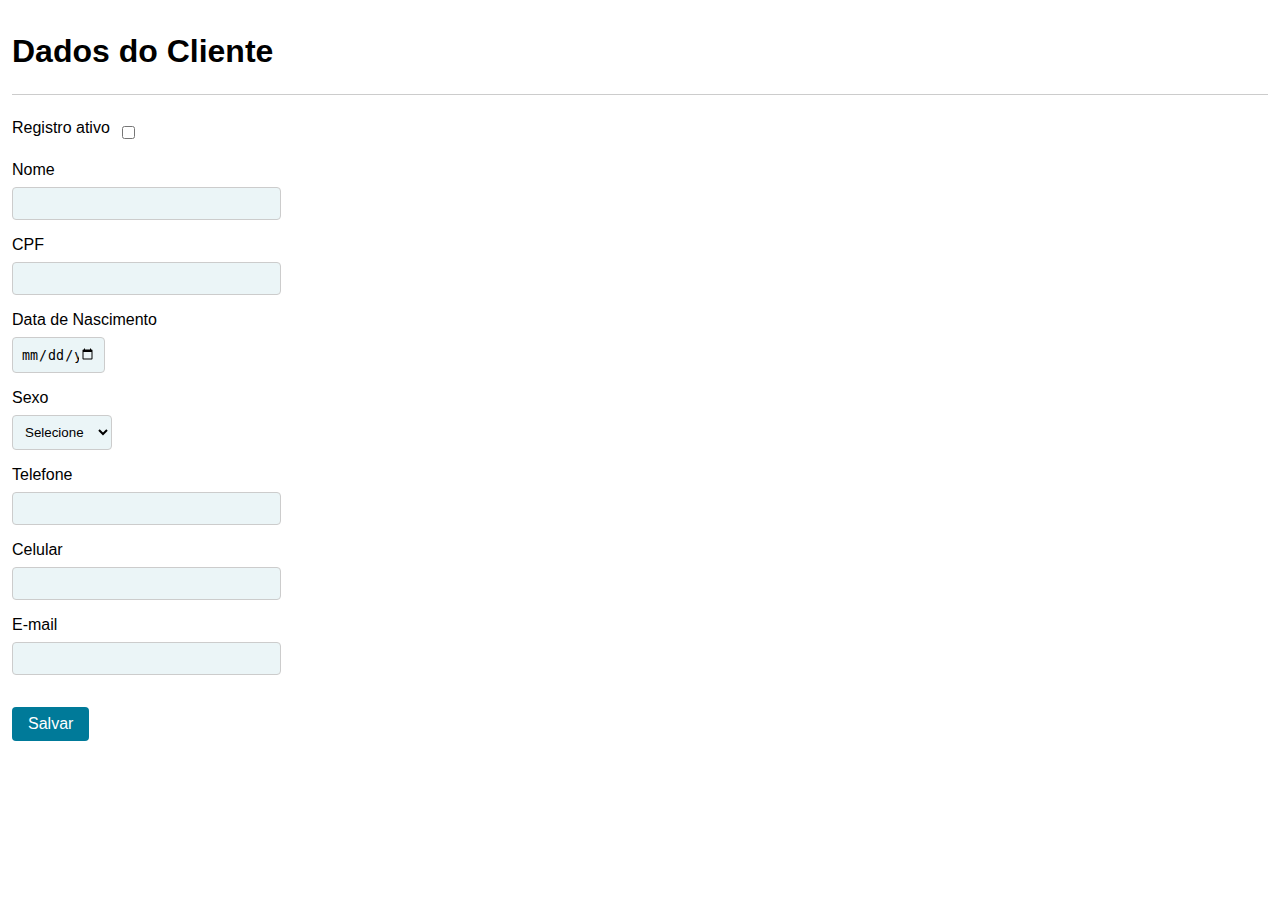
==== springboot/src/main/resources/templates/cliente/formulario.html @ e54719d7 "bugDaURLResolvido" ====
<!DOCTYPE html>
<html lang="en">
<head>
<meta charset="UTF-8">
<title>Formulario de clientes</title>
<link rel="stylesheet" href="/springboot/bin//src/main/resources/static/Cliente/formulario.css">
</head>
<body>
	<div>
		<h1>Dados do Cliente</h1>
		<hr>

		<form th:action="@{/clientes}" th:object="${cliente}" method="POST">
			<input id="ativo" type="hidden" th:field="*{id}" />
			<div class="flg_ativo">
				<label for="ativo">Registro ativo</label> <input id="ativo"
					type="checkbox" th:field="*{ativo}" />
			</div>
			<div class="nome">
				<label for="nome">Nome</label> <input id="nome" type="text"
					th:field="*{nome}" />

			</div>
			<div>

				<label for="cpf">CPF</label> <input id="cpf" type="text"
					th:field="*{cpf}" />
			</div>
			<div class="data_nascimento">
				<label for="dataDeNascimento">Data de Nascimento</label> <input
					id="dataDeNascimento" type="date" th:field="*{dataDeNascimento}" />

			</div>
			<div class="sexo">
				<label for="sexo">Sexo</label> <select id="sexo" th:field="*{sexo}">
					<option value="">Selecione a opção</option>
					<option value="MASCULINO">Masculino</option>
					<option value="FEMININO">Feminino</option>
				</select>

			</div>

			<div>

				<label for="telefone">Telefone</label> <input id="telefone"
					type="text" th:field="*{telefone}" />
			</div>
			<div>
				<label for="celular">Celular</label> <input id="celular" type="text"
					th:field="*{celular}" />
			</div>
			<div>
				<label for="email">E-mail</label> <input id="email" type="text"
					th:field="*{email}" />

			</div>

			<div>
				<input type="submit" value="Salvar" />
			</div>
		</form>
	</div>
</body>
</html>
---- springboot/bin/src/main/resources/static/Cliente/formulario.css ----
/* Estilização geral */

body {
	font-family: Arial, sans-serif;
	margin: 10px;
	padding: 2px;
}

h1 {
	font-size: 2rem;
	margin-bottom: 1rem;
}

hr {
	margin: 1.5rem 0;
	border: none;
	border-top: 1px solid #ccc;
}

label {
	display: block;
	margin-bottom: 0.5rem;
}

input[type="text"],
input[type="date"],
select {
	padding: 0.5rem;
	border: 1px solid #ccc;
	border-radius: 4px;
	margin-bottom: 1rem;
	width: 40%;
	background-color: rgba(0, 122, 153, 0.08);
}

input[type="submit"] {
	background-color: #007a99;
	border: none;
	color: white;
	padding: 0.5rem 1rem;
	text-align: center;
	text-decoration: none;
	display: inline-block;
	font-size: 1rem;
	border-radius: 4px;
	cursor: pointer;
	margin-top: 1rem;
}

input[type="submit"]:hover {
	background-color: #007a99;
}

/* Estilização específica do formulário de clientes */

.flg_ativo {
	display: flex;
	align-items: center;
	margin-bottom: 1rem;
}

.flg_ativo label {
	margin-right: 0.5rem;
}

.flg_ativo input[type="checkbox"] {
	margin-right: 0.5rem;
}

#nome {
	text-transform: capitalize;
}

.nome{
	width: 50%;
}

#cpf {
	width: 20%;
}

#telefone,
#celular {
	width: 20%;
}

#email {
	width: 20%;
}
.data_nascimento{
	width: 15%;
}
.sexo{
	width: 20%;
}
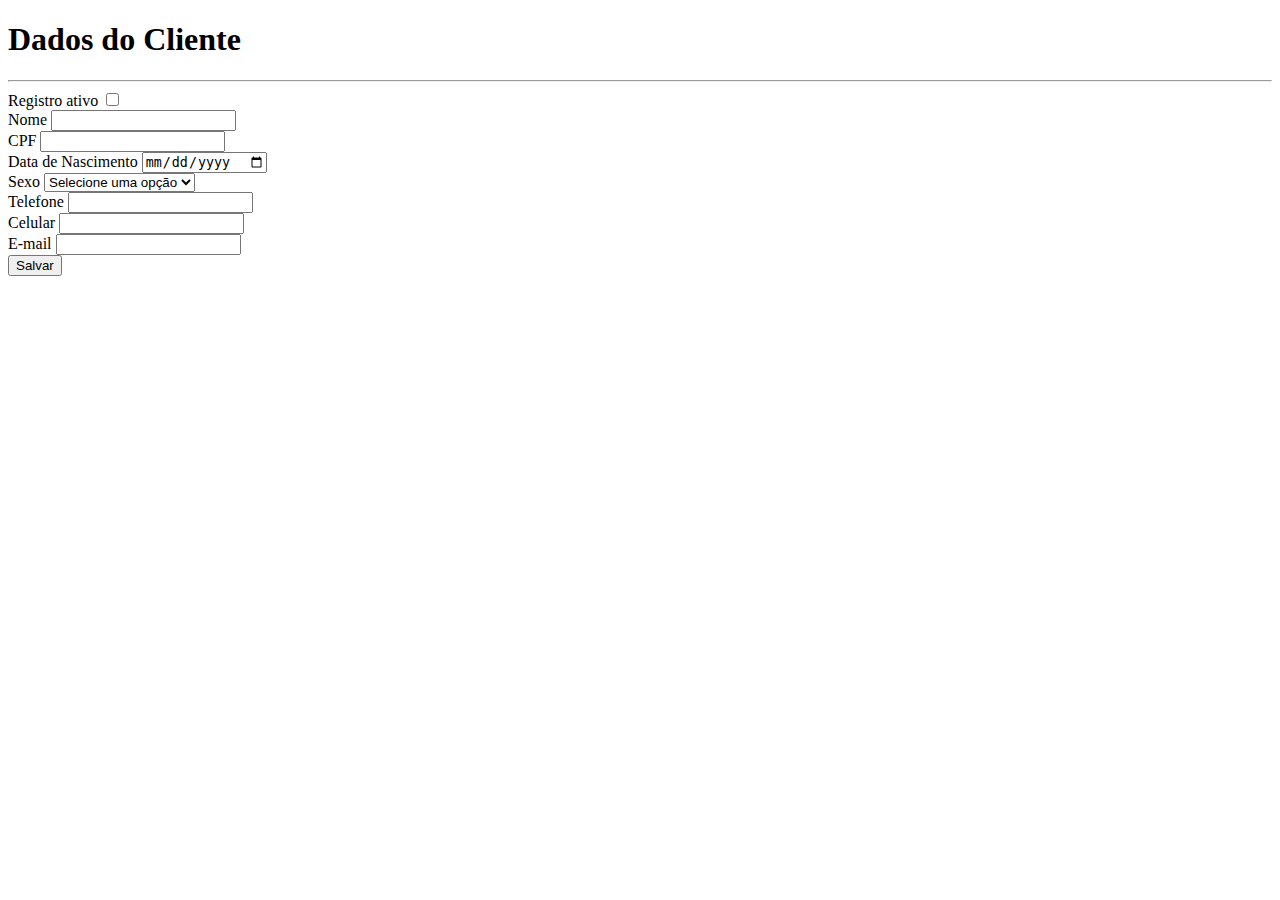
==== commit 4be2e84b: "2023-04-15" ====
--- a/springboot/src/main/resources/templates/cliente/formulario.html
+++ b/springboot/src/main/resources/templates/cliente/formulario.html
@@ -1,64 +1,75 @@
 <!DOCTYPE html>
-<html lang="en">
+<html xmlns:th="http://www.thymeleaf.org" lang="pt-br">
 <head>
-<meta charset="UTF-8">
-<title>Formulario de clientes</title>
-<link rel="stylesheet" href="/springboot/bin//src/main/resources/static/Cliente/formulario.css">
+	<meta charset="UTF-8">
+	<title>Sistema de Estoque</title>
+
+	<link href="https://cdn.jsdelivr.net/npm/bootstrap@5.1.3/dist/css/bootstrap.min.css" rel="stylesheet" integrity="sha384-1BmE4kWBq78iYhFldvKuhfTAU6auU8tT94WrHftjDbrCEXSU1oBoqyl2QvZ6jIW3" crossorigin="anonymous">
 </head>
 <body>
+
+<div class="container">
+	<h1>Dados do Cliente</h1>
+	<hr>
 	<div>
-		<h1>Dados do Cliente</h1>
-		<hr>
-
 		<form th:action="@{/clientes}" th:object="${cliente}" method="POST">
-			<input id="ativo" type="hidden" th:field="*{id}" />
-			<div class="flg_ativo">
-				<label for="ativo">Registro ativo</label> <input id="ativo"
-					type="checkbox" th:field="*{ativo}" />
+			<input id="ativo" type="hidden" th:field="*{id}"/>
+			<div class="mb-3 form-check form-switch">
+				<label class="form-check-label" for="ativo">Registro ativo</label>
+				<input class="form-check-input" role="switch" id="ativo" type="checkbox" th:field="*{ativo}"/>
 			</div>
-			<div class="nome">
-				<label for="nome">Nome</label> <input id="nome" type="text"
-					th:field="*{nome}" />
-
+			<div class="mb-6">
+				<label class="form-label" for="nome">Nome</label>
+				<input class="form-control" id="nome" type="text" th:field="*{nome}"/>
+				<span style="color: red" th:if="${#fields.hasErrors('nome')}" th:errors="*{nome}"></span>
 			</div>
-			<div>
-
-				<label for="cpf">CPF</label> <input id="cpf" type="text"
-					th:field="*{cpf}" />
+			<div class="row">
+				<div class="col-4 mb-3">
+					<label class="form-label" for="cpf">CPF</label>
+					<input class="form-control" id="cpf" type="text" th:field="*{cpf}" />
+					<span style="color: red" th:if="${#fields.hasErrors('cpf')}" th:errors="*{cpf}"></span>
+				</div>
+				<div class="col-4 mb-3">
+					<label class="form-label" for="dataDeNascimento">Data de Nascimento</label>
+					<input class="form-control" id="dataDeNascimento" type="date" th:field="*{dataDeNascimento}" />
+					<span style="color: red" th:if="${#fields.hasErrors('dataDeNascimento')}" th:errors="*{dataDeNascimento}"></span>
+				</div>
+				<div class="col-4 mb-3">
+					<label class="form-label" for="sexo">Sexo</label>
+					<select class="form-select" id="sexo" th:field="*{sexo}">
+						<option value="">Selecione uma opção</option>
+						<option value="MASCULINO">Masculino</option>
+						<option value="FEMININO">Feminino</option>
+					</select>
+					<span style="color: red" th:if="${#fields.hasErrors('sexo')}" th:errors="*{sexo}"></span>
+				</div>
 			</div>
-			<div class="data_nascimento">
-				<label for="dataDeNascimento">Data de Nascimento</label> <input
-					id="dataDeNascimento" type="date" th:field="*{dataDeNascimento}" />
-
+			<div class="row">
+				<div class="col-4 mb-3">
+					<label class="form-label" for="telefone">Telefone</label>
+					<input class="form-control" id="telefone" type="text" th:field="*{telefone}"/>
+				</div>
+				<div class="col-4 mb-3">
+					<label class="form-label" for="celular">Celular</label>
+					<input class="form-control" id="celular" type="text" th:field="*{celular}"/>
+				</div>
+				<div class="col-8 mb-3">
+					<label class="form-label" for="email">E-mail</label>
+					<input class="form-control" id="email" type="text" th:field="*{email}"/>
+					<span style="color: red" th:if="${#fields.hasErrors('email')}" th:errors="*{email}"></span>
+				</div>
 			</div>
-			<div class="sexo">
-				<label for="sexo">Sexo</label> <select id="sexo" th:field="*{sexo}">
-					<option value="">Selecione a opção</option>
-					<option value="MASCULINO">Masculino</option>
-					<option value="FEMININO">Feminino</option>
-				</select>
-
-			</div>
-
-			<div>
-
-				<label for="telefone">Telefone</label> <input id="telefone"
-					type="text" th:field="*{telefone}" />
-			</div>
-			<div>
-				<label for="celular">Celular</label> <input id="celular" type="text"
-					th:field="*{celular}" />
-			</div>
-			<div>
-				<label for="email">E-mail</label> <input id="email" type="text"
-					th:field="*{email}" />
-
-			</div>
-
-			<div>
-				<input type="submit" value="Salvar" />
+			<div class="mb-3">
+				<input class="btn btn-primary" type="submit" value="Salvar"/>
 			</div>
 		</form>
 	</div>
+</div>
+
+<script src="https://cdn.jsdelivr.net/npm/bootstrap@5.1.3/dist/js/bootstrap.bundle.min.js" integrity="sha384-ka7Sk0Gln4gmtz2MlQnikT1wXgYsOg+OMhuP+IlRH9sENBO0LRn5q+8nbTov4+1p" crossorigin="anonymous"></script>
 </body>
-</html>+</html>
+
+
+
+
